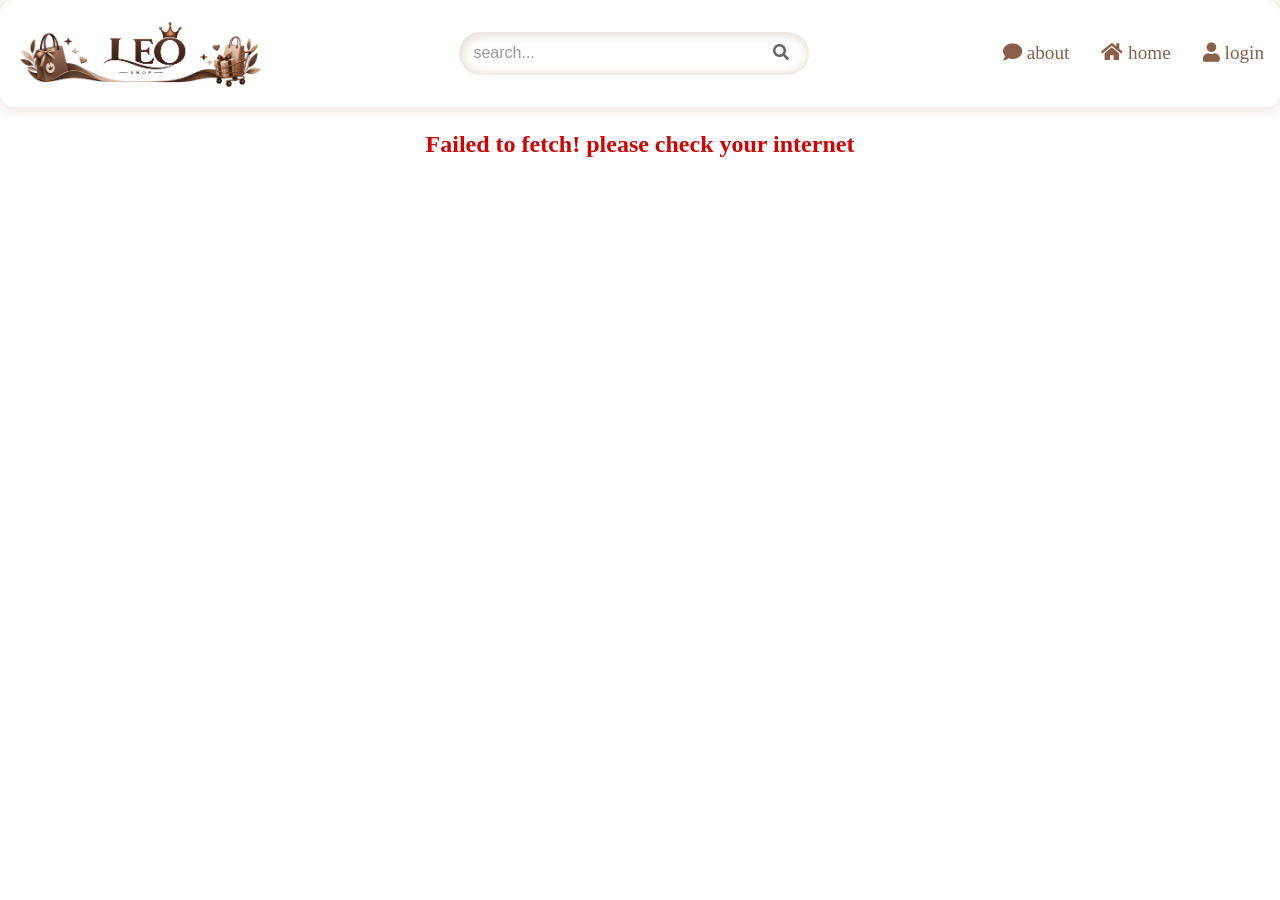
==== html/index.html @ 57ac52ad "first commit" ====
<!doctype html>
<html lang="en">
  <head>
    <meta charset="UTF-8" />
    <meta name="viewport" content="width=device-width, initial-scale=1.0" />
    <title>Leo Shop</title>
    <link rel="stylesheet" href="../css/style.css" />
    <link rel="stylesheet" href="../fontawesome/css/all-fonts.min.css" />
  </head>
  <body>
    <!-- header elements -->
    <header class="header">
     
      <nav class="nav-box">
       
        <a href="#"
          ><img src="../assets/icon.png" alt="icon" class="hero-icon"
        /></a>
      
        <div class="search-box">
          <input type="search" placeholder="search..." class="search-input"/>
          <span class="search-icon">
            <i class="fa fa-search"></i>
          </span>
        </div>

          <ul class="header-list">
             <li class="header-item">
            <a href="">
                <i class="fa fa-solid fa-comment"></i>
              about
            </a>
          </li>
         
          <li class="header-item">
            <a href="">
                <i class="fa fa-solid fa-home"></i>
              home
            </a>
             <li class="header-item">
            <a href="">
                <i class="fa fa-solid fa-user"></i>
              login
            </a>
          </li>
          </li>

         
        </ul>


          <span class="burger-menu">
        <i class="fa fa-bars"></i>
      </span>

      <div class="wrapper"></div> 

        
      </nav>
    </header>

    <main class="main">
      <div class="erro-load">
       <div class="loading-gif">
         <img src="../assets/Infinity@1x-1.0s-237px-237px.gif" alt="loading gif">

       </div>
       <h2 class="error-text"></h2>
      </div>

      <div class="container">

     


        </div>

      

    </main>


    <!-- link js -->

    <script src="../js/main.js"></script>


    
  </body>
</html>
---- css/style.css ----
* {
  margin: 0;
  padding: 0;
  box-sizing: border-box;
  
}

a {
  text-decoration: none;
  color: #8a604b;
}

ul {
  list-style: none;
}

/* header styles */

.header {
  position: fixed;
  width: 100%;
  top: 0;
  right: 0;
  left: 0;
  z-index: 999;
  background: #fff;
}

.header .nav-box {
  display: flex;
  padding: 0.6rem 1rem;
  align-items: center;
  justify-content: space-between;
  box-shadow: 0 0 10px 5px rgba(135, 69, 22, 0.1);
  border-radius: 14px;
}

/* responsive */

.header .nav-box .burger-menu {
  font-size: 1.5rem;
  color: #8a604b;
  display: none;
}

.header .nav-box .wrapper {
  display: none;
}

@media screen and (max-width: 920px) {
  .header .nav-box .burger-menu {
    display: block;
    cursor: pointer;
    z-index: 100;
  }

  .header .nav-box .header-list {
    height: 100vh;
    background: #f3e4d5;
    width: 50%;
    flex-direction: column;
    align-items: center;
    justify-content: center;
    position: fixed;
    top: 0;
    right: -100%;
    z-index: 50;
    transition: all 0.8s ease;
  }

  .header .nav-box .wrapper {
    display: block;
    width: 50%;
    height: 100vh;
    position: fixed;
    top: 0;
    left: -100%;
    backdrop-filter: blur(25px);
    transition: all 0.8s ease;
    z-index: 50;
  }

  /* open burger list */
  .header .nav-box.open-list .header-list {
    right: 0;
  }

  .header .nav-box.open-list .wrapper {
    left: 0;
  }
}

@media screen and (max-width: 680px) {
  .header .nav-box .search-box {
    max-width: 250px;
  }

  .header .nav-box .hero-icon {
    max-width: 150px;
  }
}

@media screen and (max-width: 520px) {
  .header .nav-box .search-box {
    max-width: 200px;
  }

  header .nav-box .hero-icon {
    width: 120px !important;
  }
}

@media screen and (max-width: 410px) {
  .header .nav-box .search-box {
    max-width: 150px;
  }

  .header .nav-box {
    gap: 10px;
  }

  header .nav-box .hero-icon {
    width: 100px !important;
  }
}

.header .nav-box .header-list {
  display: flex;
  gap: 2rem;
  font-size: 1.2rem;
  cursor: pointer;
}

.header .nav-box .hero-icon {
  width: 250px;
}

/* search box styles */

.header .nav-box .search-box {
  width: 350px;
  cursor: pointer;
  position: relative;
}

.header .nav-box .search-box .search-input {
  width: 100%;
  border-radius: 24px;
  padding: 14px;
  border: none;
  outline: none;
  box-shadow: inset 1px 1px 8px 3px rgba(108, 56, 1, 0.16);
}

.header .nav-box .search-box .search-input:focus {
  outline: 1px solid #8a604b;
  box-shadow: none;
}

.header .nav-box .search-box .search-input::placeholder {
  font-size: 1rem;
  color: #999;
}

.header .nav-box .search-box .search-icon {
  position: absolute;
  right: 20px;
  top: 50%;
  transform: translateY(-50%);
  color: #666;
}

.header .nav-box .search-box .search-icon:hover {
  color: #8a604b;
}




/* main  */

.main{
padding-top: var(--header-height);
 margin-top: 1.5rem;
}

.main .erro-load {
  display: flex;
  align-items: center;
  flex-direction: column;
  justify-content: center;
  color: rgb(211, 3, 3);
}



.main .container { 
 
  flex-wrap: wrap;
  display: flex;
  justify-content: center;
  
  


}

.main .container .box-wrapper{
  position: relative;
  width: 22%;
  margin: 1rem 1rem;
  
}

    .main .container .box-wrapper .box-item {
  --r: 20px;  /* control the rounded part */
  --s: 40px;  /* control the size of the cut */
  --a: 20deg; /* control the depth of the curvature */
  --p: 50%;   /* control the position */
  
  aspect-ratio: 3/2;
  background: linear-gradient(-135deg, #f3e4d5,#d8b9a0,#d5b49c,#bd967d);
  border-radius: var(--r);
  --_m:calc(100% - var(--r)),#000 calc(100% - 1px),#0000;
  --_d:(var(--s) + var(--r))*cos(var(--a));
  mask:
    radial-gradient(var(--r) at calc(var(--p) + var(--_d)) var(--_m)),
    radial-gradient(var(--r) at calc(var(--p) - var(--_d)) var(--_m)),
    radial-gradient(var(--s) at var(--p) calc(100% + sin(var(--a))*var(--s)),
      #0000 100%,#000 calc(100% + 1px)) 0 calc(var(--r)*(sin(var(--a)) - 1)) no-repeat,
    linear-gradient(90deg,#000 calc(var(--p) - var(--_d)),#0000 0 calc(var(--p) + var(--_d)),#000 0);

    padding: 14px;

     width: 100%;
  
  


}


@media screen  and (max-width:1111px) {
  .main .container .box-wrapper{
  width: 30%;
  }
}


@media screen  and (max-width:960px) {
  .main .container .box-wrapper{
  margin: 1rem 0.5rem;
  }
}


@media screen  and (max-width:800px) {
  .main .container .box-wrapper{
  width: 45%;
  }
}


@media screen  and (max-width:610px) {
  .main .container .box-wrapper{
  width: 80%;
  }
}




.main .box-wrapper .box-item .image{
  width: 100%;
  height: 200px;
  object-fit: contain;
}

.main .container .box-wrapper .box-item .details{
  display: flex;
  align-items: center;
  justify-content: space-between;
  margin-top: 10px;
  border-top: 1px solid #8a604b;
  padding-top: 5px;
  margin-bottom: 2.5rem;
  color:#8a604b;
  
}

.box-wrapper .box-item .details .price{
  font-size: 1.05rem;
  font-weight: bold;
}



.main .container .box-wrapper .cart-icon{

  position: absolute;
  left: 50%;
  bottom: 5px;
  transform: translateX(-50%);
  cursor: pointer;
  color: #8a604b;
  font-size: 22px;
  transition: all 0.3s;


}

.main .container .box-wrapper .cart-icon:hover{
  color: #704b36;
}
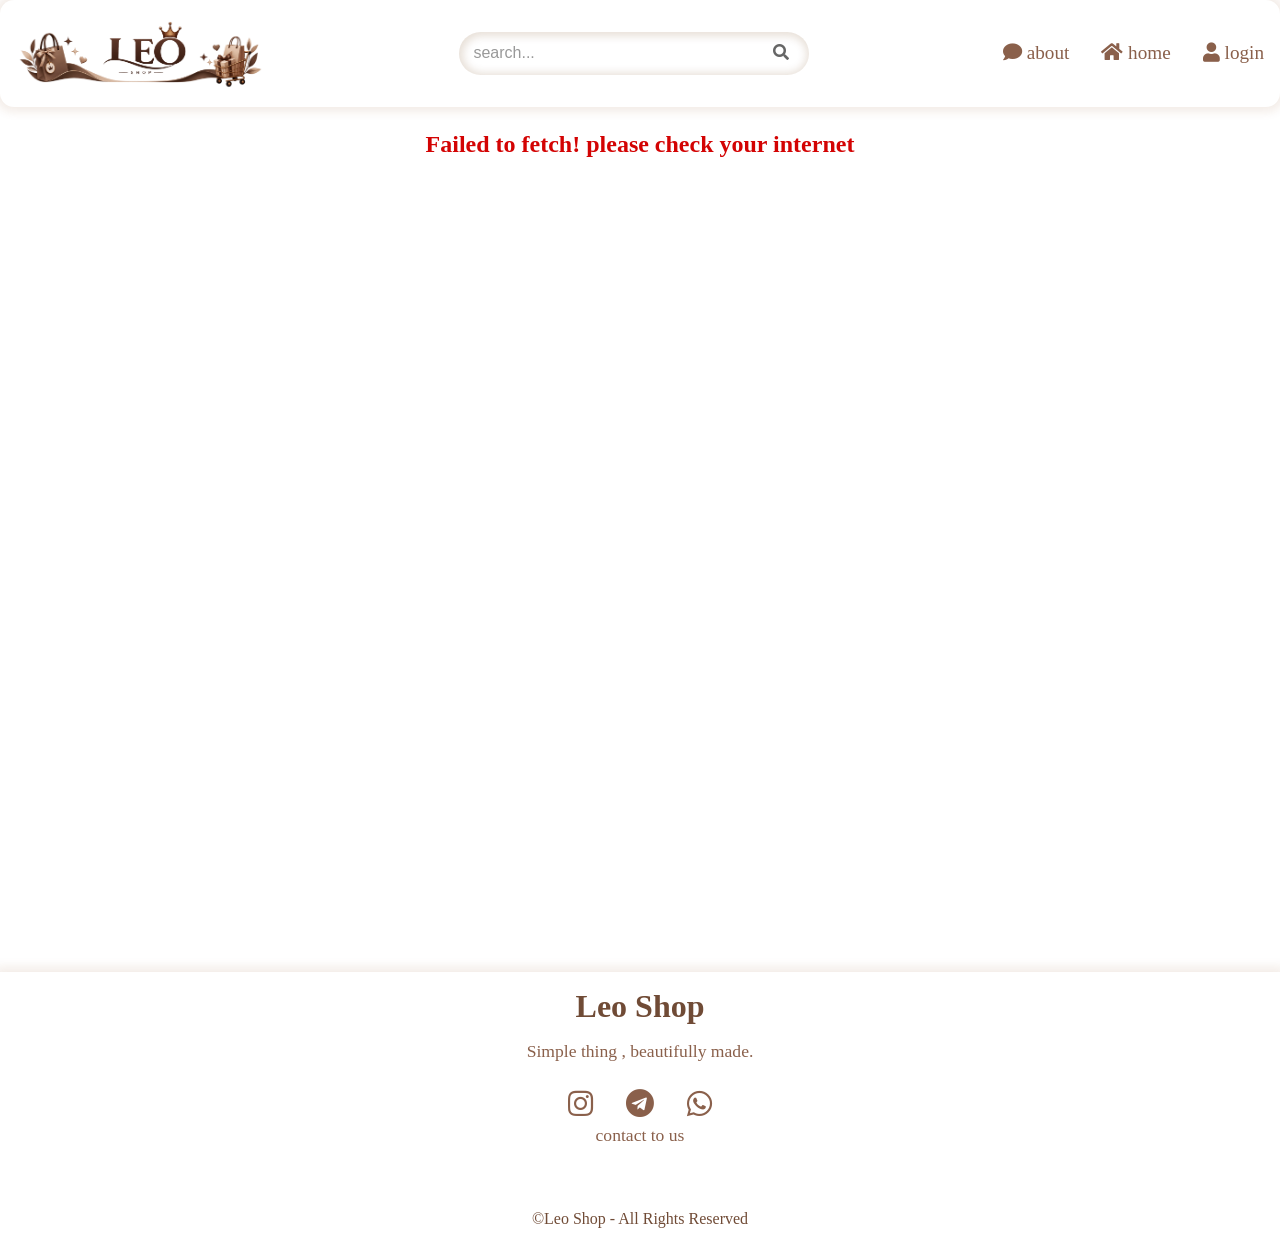
==== commit b9a0e320: "update first commit" ====
--- a/html/index.html
+++ b/html/index.html
@@ -79,6 +79,34 @@
 
     </main>
 
+    <footer class="footer">
+      <div class="footer-details">
+        <h2 class="footer-title">Leo Shop</h2>
+        <p class="footer-descrip">Simple thing , beautifully made.</p>
+        <div class="footer-icons">
+          <a href="#" class="icon">
+          <i class="fa fa-brands fa-instagram"></i>
+
+          </a>
+          <a href="#" class="icon">
+          <i class="fa fa-brands fa-telegram"></i>
+
+          </a>
+          <a href="#" class="icon">
+          <i class="fa fa-brands fa-whatsapp"></i>
+
+          </a>
+          <p class="contact-txt">contact to us</p>
+
+        </div>
+
+        
+      </div>
+      
+        <p class="cioy-right-txt">&copy;Leo Shop - All Rights Reserved</p>
+      
+    </footer>
+
 
     <!-- link js -->
 
--- a/css/style.css
+++ b/css/style.css
@@ -56,7 +56,7 @@
 
   .header .nav-box .header-list {
     height: 100vh;
-    background: #f3e4d5;
+    background:#d8b9a0;
     width: 50%;
     flex-direction: column;
     align-items: center;
@@ -112,12 +112,8 @@
 
 @media screen and (max-width: 410px) {
   .header .nav-box .search-box {
-    max-width: 150px;
-  }
-
-  .header .nav-box {
-    gap: 10px;
-  }
+    max-width: 180px;
+  }  
 
   header .nav-box .hero-icon {
     width: 100px !important;
@@ -182,6 +178,7 @@
 .main{
 padding-top: var(--header-height);
  margin-top: 1.5rem;
+ min-height: 100vh;
 }
 
 .main .erro-load {
@@ -311,4 +308,53 @@
 
 .main .container .box-wrapper .cart-icon:hover{
   color: #704b36;
+}
+
+
+/* footer styles */
+
+.footer {
+  margin-top: 3rem;
+  box-shadow: 0 0 10px 5px rgba(135, 69, 22, 0.1);
+  text-align: center;
+  padding: 1rem;
+}
+
+.footer .footer-details{
+  margin-bottom: 4rem;
+}
+
+.footer .footer-details .footer-title{
+  font-size: 2rem;
+  color: #704b36;
+  margin-bottom: 1rem;
+}
+
+.footer .footer-details .footer-descrip{
+  color: #8a604b;
+  margin-bottom: 1.6rem;
+  font-size: 1.1rem;
+}
+
+.footer .footer-details .footer-icons{
+  color: #8a604b;
+  font-size: 1.8rem;
+  
+
+}
+
+.footer .footer-details .footer-icons .icon {
+  margin: 0 0.8rem;
+  
+}
+
+
+.footer .footer-details .footer-icons .contact-txt{
+  font-size: 1.1rem;
+  margin-top: 0.3rem;
+}
+
+.footer .cioy-right-txt {
+  color: #704b36;
+  
 }
